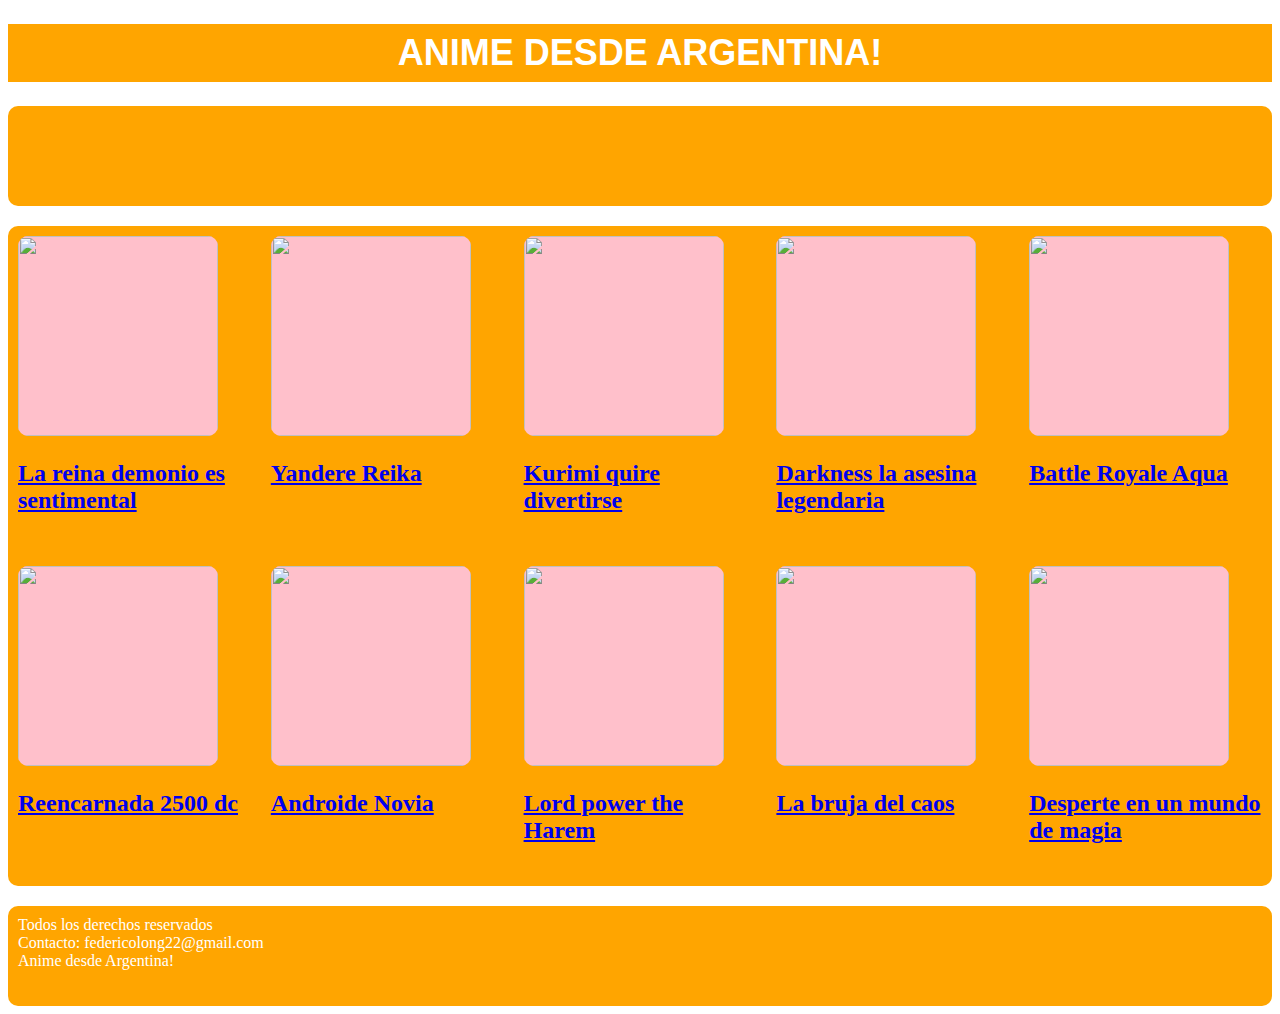
==== index.html @ 26a81dd1 "Add files via upload" ====
<!DOCTYPE html>
<html lang="en">
<head>
  <meta charset="UTF-8">
  <meta http-equiv="X-UA-Compatible" content="IE=edge">
  <meta name="viewport" content="width=device-width, initial-scale=1.0">
  <link rel="stylesheet" href="styles.css" />
  <title>Document</title>
</head>
<body>
  

    <h1>ANIME DESDE ARGENTINA!</h1>

    
  <section class="container">
    <div class="item header"></div>
    <div class="item contenido">
      <a href="novela1.html">
        <img class="imagen" src="imagenes/reinaDemonio.jpg" data-titulo="La reina demonio es sentimental" />
        <h2 class="titulo-imagen">La reina demonio es sentimental</h2>
      </a>
      <a href="novela2.html">
        <img class="imagen" src="imagenes/terror.jpg" data-titulo="Yandere Reika" />
        <h2 class="titulo-imagen">Yandere Reika</h2>
      </a>
      <a href="novela3.html">
        <img class="imagen" src="imagenes/Kurimi.jpg" data-titulo="Kurimi quire divertirse" />
        <h2 class="titulo-imagen">Kurimi quire divertirse</h2>
      </a>
      <a href="novela4.html">
        <img class="imagen" src="imagenes/darkness.jpg" data-titulo="Darkness la asesina legendaria" />
        <h2 class="titulo-imagen">Darkness la asesina legendaria</h2>
      </a>
      <a href="novela5.html">
        <img class="imagen" src="imagenes/AquaRoyale.jpg" data-titulo="Battle Royale Aqua" />
        <h2 class="titulo-imagen">Battle Royale Aqua</h2>
      </a>
      <a href="novela6.html">
        <img class="imagen" src="imagenes/reencarnada.jpg" data-titulo="Reencarnada 2500 dc" />
        <h2 class="titulo-imagen">Reencarnada 2500 dc</h2>
      </a>
      <a href="novela7.html">
        <img class="imagen" src="imagenes/Androide novia.jpg" data-titulo="Androide Novia" />
        <h2 class="titulo-imagen">Androide Novia</h2>
      </a>
      <a href="novela8.html">
        <img class="imagen" src="imagenes/lord.jpg" data-titulo="Lord power the Harem" />
        <h2 class="titulo-imagen">Lord power the Harem</h2>
      </a>
      <a href="novela9.html">
        <img class="imagen" src="imagenes/bonbon.jpg" data-titulo="La bruja del caos" />
        <h2 class="titulo-imagen">La bruja del caos</h2>
      </a>
      <a href="novela10.html">
        <img class="imagen" src="imagenes/HeroeIseaki.jpg" data-titulo="Desperte en un mundo de magia" />
        <h2 class="titulo-imagen">Desperte en un mundo de magia</h2>
      </a>
    </div>
    <div class="item footer">
    Todos los derechos reservados<br> Contacto: federicolong22@gmail.com <br>
    Anime desde Argentina!</div>
  </section>

  <script src="main.js"></script>
</body>
</html>
---- styles.css ----
h1 {
  background-color: orange;
  color: white;
  padding: 8px;
  font-family: "GoticaNegra", sans-serif;
  text-align: center; 
}

/* Estilo para que los H1 sean responsivos */
@media screen and (max-width: 600px) {
  h1 {
    font-size: 24px;
  }
}

@media screen and (min-width: 601px) and (max-width: 992px) {
  h1 {
    font-size: 28px;
  }
}

@media screen and (min-width: 993px) {
  h1 {
    font-size: 36px;
  }
}

/* Estilo para el contenedor principal */
.container {
  display: grid;
  grid-template: 20px 1fr 100px / 1fr; /* Se modificó la altura del header para que sea muy finito */
  grid-template-areas: "header" "contenido" "footer";
  grid-gap: 20px;
  height: 100vh;
}

/* Estilo para el header */
.header {
  grid-area: header;
  background-color: white; /* Fondo blanco */
}

/* Estilo para el contenido */
.contenido {
  grid-area: contenido;
  display: grid;
  grid-template-columns: repeat(auto-fit, minmax(200px, 1fr));
  grid-gap: 20px;
}

/* Estilo para la imagen */
.imagen {
  width: 200px;
  height: 200px;
  background-color: pink;
  border-radius: 10px;
}

/* Estilo para el footer */
.footer {
  grid-area: footer;
}

/* Estilo para el item */
.item {
  background-color: orange;
  padding: 10px;
  color: white;
  border-radius: 10px;
}

/* Punto de quiebre para dispositivos con un ancho máximo de 600px */
@media only screen and (max-width: 600px) {
  .container {
    grid-template: 40px 1fr 60px / 1fr;
    grid-template-areas: "header" "contenido" "footer";
  }
}

/* Punto de quiebre para dispositivos con un ancho mínimo de 600px y máximo de 992px */
@media only screen and (min-width: 600px) and (max-width: 992px) {
  .container {
    grid-template: 80px 1fr 80px / 1fr;
    grid-template-areas: "header" "contenido" "footer";
  }
}

/* Punto de quiebre para dispositivos con un ancho mínimo de 992px */
@media only screen and (min-width: 992px) {
  .container {
    grid-template: 100px 1fr 100px / 400px 1fr;
    grid-template-areas: "header header" "contenido contenido" "footer footer";
  }
}
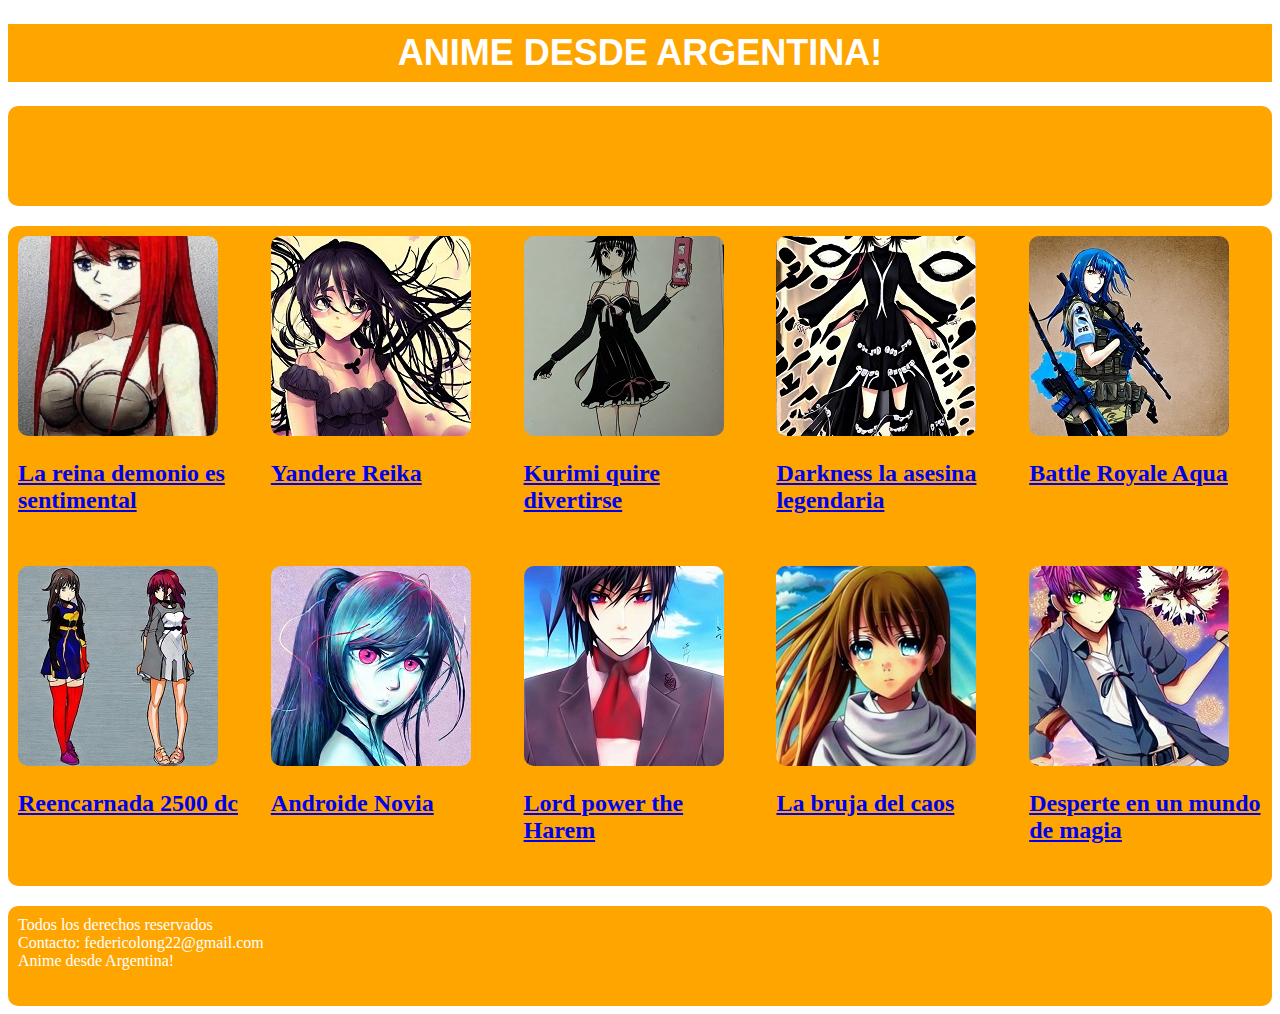
==== commit 3f10f589: "Update index.html" ====
--- a/index.html
+++ b/index.html
@@ -32,11 +32,11 @@
         <img class="imagen" src="imagenes/darkness.jpg" data-titulo="Darkness la asesina legendaria" />
         <h2 class="titulo-imagen">Darkness la asesina legendaria</h2>
       </a>
-      <a href="novela5.html">
+      <a href="Novela5.html">
         <img class="imagen" src="imagenes/AquaRoyale.jpg" data-titulo="Battle Royale Aqua" />
         <h2 class="titulo-imagen">Battle Royale Aqua</h2>
       </a>
-      <a href="novela6.html">
+      <a href="Novela6.html">
         <img class="imagen" src="imagenes/reencarnada.jpg" data-titulo="Reencarnada 2500 dc" />
         <h2 class="titulo-imagen">Reencarnada 2500 dc</h2>
       </a>
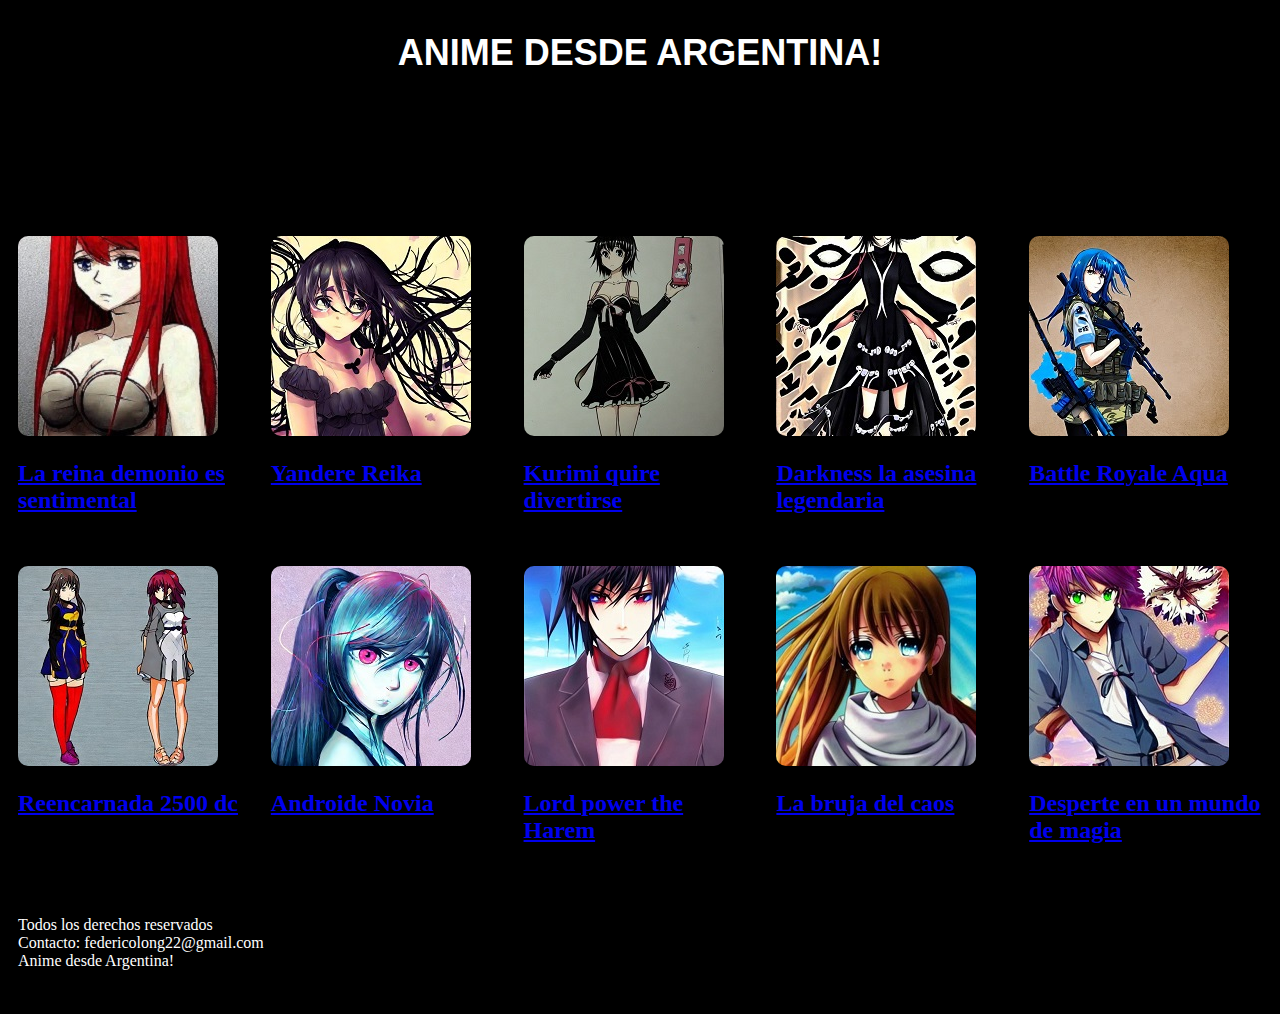
==== commit fbf85458: "Update index.html" ====
--- a/index.html
+++ b/index.html
@@ -7,8 +7,8 @@
   <link rel="stylesheet" href="styles.css" />
   <title>Document</title>
 </head>
-<body>
   
+  <body style="background-color: black; color: white;"> 
 
     <h1>ANIME DESDE ARGENTINA!</h1>
 
--- a/styles.css
+++ b/styles.css
@@ -1,10 +1,14 @@
 
 h1 {
-  background-color: orange;
+  background-color: black;
   color: white;
   padding: 8px;
   font-family: "GoticaNegra", sans-serif;
   text-align: center; 
+}
+
+body {
+  background-color: black;
 }
 
 /* Estilo para que los H1 sean responsivos */
@@ -33,12 +37,13 @@
   grid-template-areas: "header" "contenido" "footer";
   grid-gap: 20px;
   height: 100vh;
+  back-ground: black;
 }
 
 /* Estilo para el header */
 .header {
   grid-area: header;
-  background-color: white; /* Fondo blanco */
+  background-color: black; 
 }
 
 /* Estilo para el contenido */
@@ -47,6 +52,7 @@
   display: grid;
   grid-template-columns: repeat(auto-fit, minmax(200px, 1fr));
   grid-gap: 20px;
+  background-color:black;
 }
 
 /* Estilo para la imagen */
@@ -60,11 +66,12 @@
 /* Estilo para el footer */
 .footer {
   grid-area: footer;
+  background-color: black:
 }
 
 /* Estilo para el item */
 .item {
-  background-color: orange;
+  background-color: black;
   padding: 10px;
   color: white;
   border-radius: 10px;
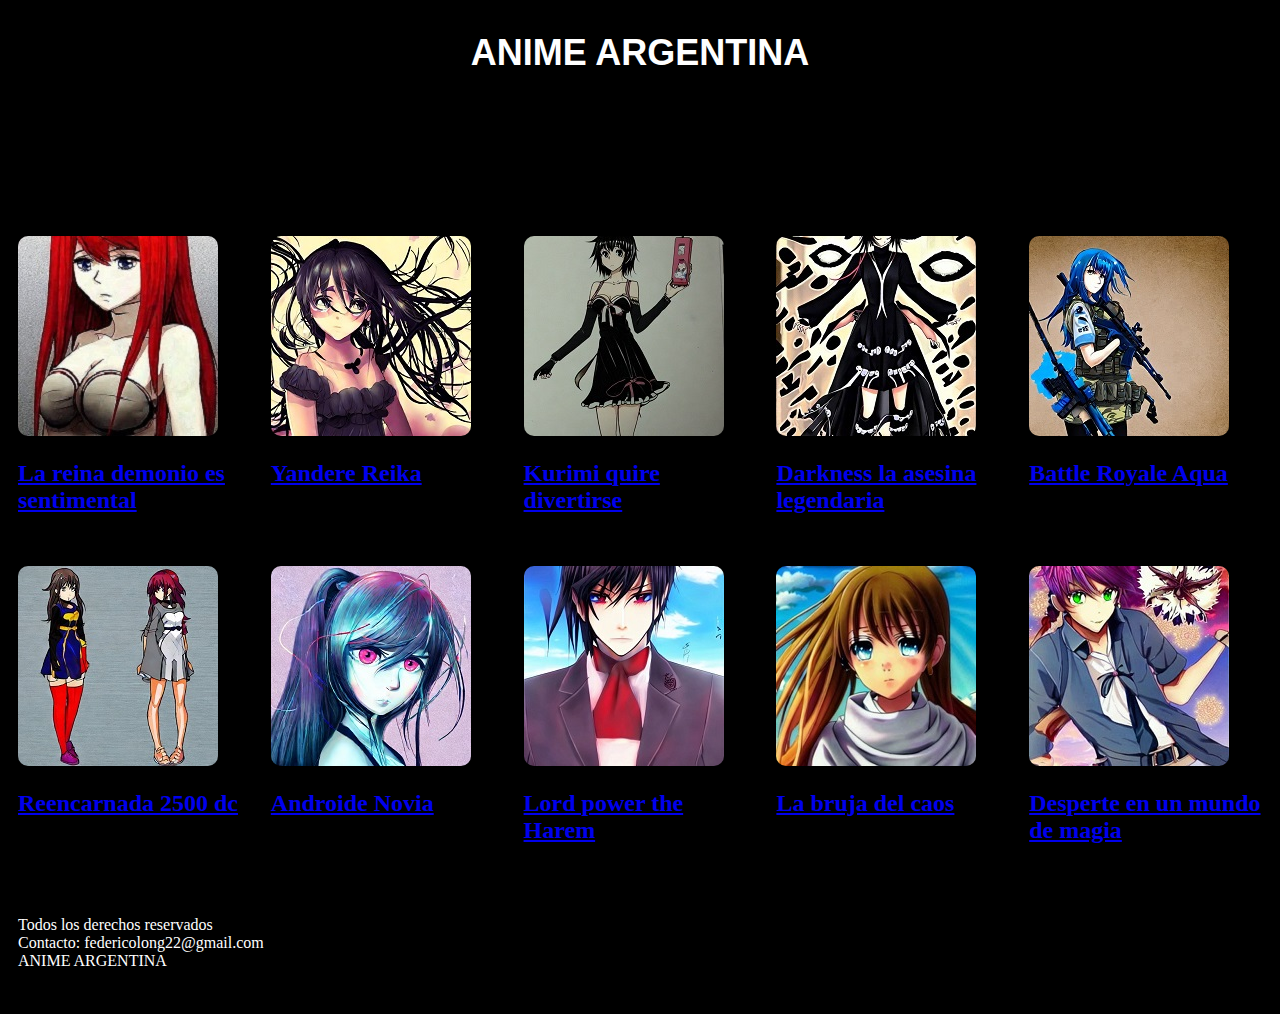
==== commit 156cfed0: "Update index.html" ====
--- a/index.html
+++ b/index.html
@@ -10,7 +10,7 @@
   
   <body style="background-color: black; color: white;"> 
 
-    <h1>ANIME DESDE ARGENTINA!</h1>
+    <h1>ANIME ARGENTINA </h1>
 
     
   <section class="container">
@@ -59,7 +59,7 @@
     </div>
     <div class="item footer">
     Todos los derechos reservados<br> Contacto: federicolong22@gmail.com <br>
-    Anime desde Argentina!</div>
+    ANIME ARGENTINA </div>
   </section>
 
   <script src="main.js"></script>
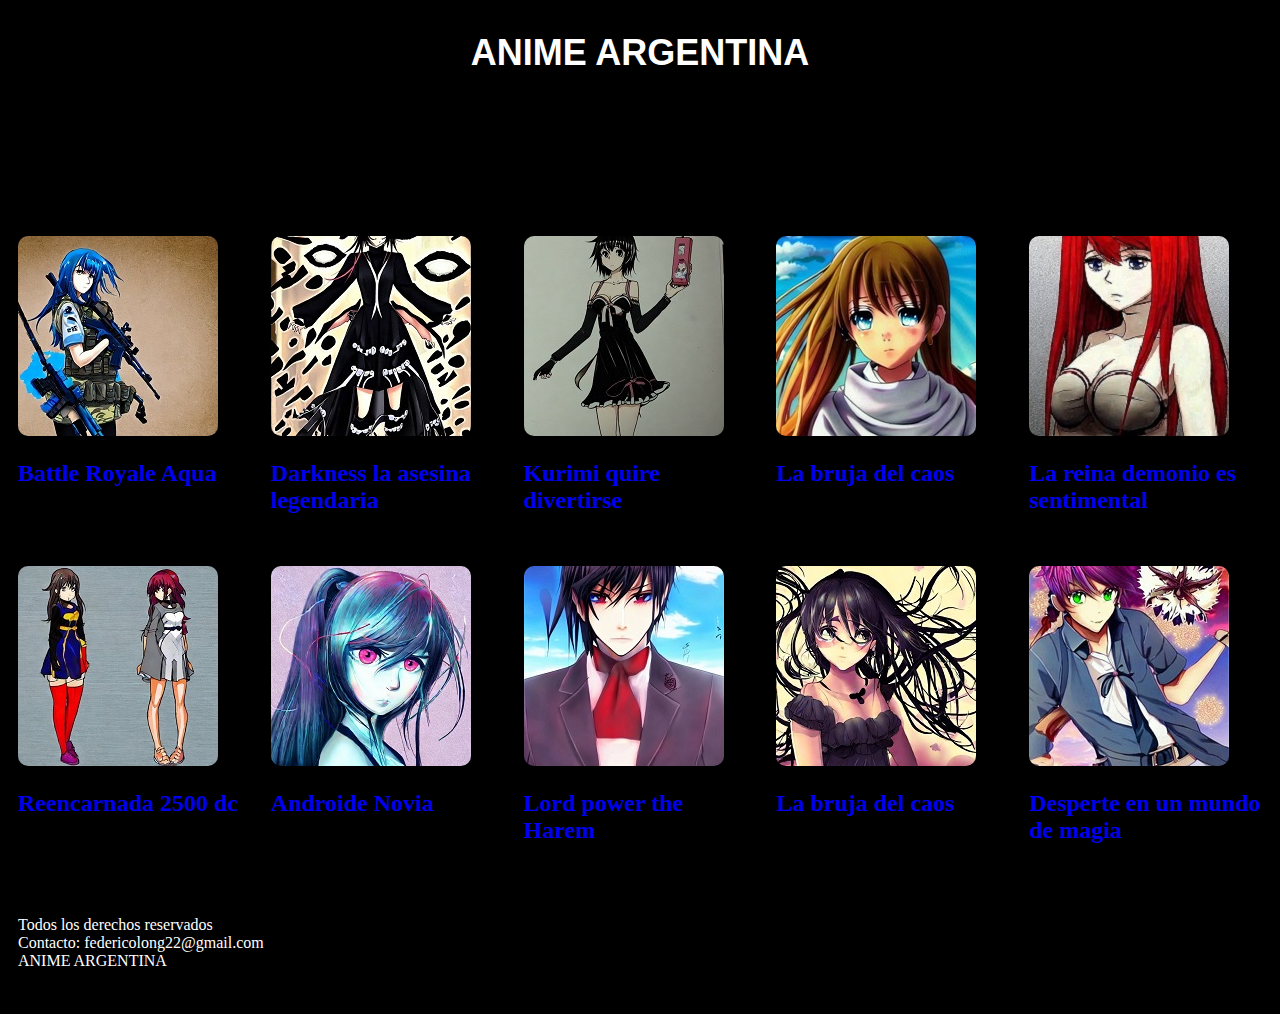
==== commit 3a925922: "Update index.html" ====
--- a/index.html
+++ b/index.html
@@ -17,24 +17,24 @@
     <div class="item header"></div>
     <div class="item contenido">
       <a href="novela1.html">
-        <img class="imagen" src="imagenes/reinaDemonio.jpg" data-titulo="La reina demonio es sentimental" />
-        <h2 class="titulo-imagen">La reina demonio es sentimental</h2>
+        <img class="imagen" src="imagenes/AquaRoyale.jpg" data-titulo="Battle Royale Aqua" />
+        <h2 class="titulo-imagen">Battle Royale Aqua</h2>
       </a>
       <a href="novela2.html">
-        <img class="imagen" src="imagenes/terror.jpg" data-titulo="Yandere Reika" />
-        <h2 class="titulo-imagen">Yandere Reika</h2>
+        <img class="imagen" src="imagenes/darkness.jpg" data-titulo="Darkness la asesina legendaria" />
+        <h2 class="titulo-imagen">Darkness la asesina legendaria</h2>
       </a>
       <a href="novela3.html">
         <img class="imagen" src="imagenes/Kurimi.jpg" data-titulo="Kurimi quire divertirse" />
         <h2 class="titulo-imagen">Kurimi quire divertirse</h2>
       </a>
       <a href="novela4.html">
-        <img class="imagen" src="imagenes/darkness.jpg" data-titulo="Darkness la asesina legendaria" />
-        <h2 class="titulo-imagen">Darkness la asesina legendaria</h2>
+        <img class="imagen" src="imagenes/bonbon.jpg" data-titulo="La bruja del caos" />
+        <h2 class="titulo-imagen">La bruja del caos</h2>
       </a>
       <a href="Novela5.html">
-        <img class="imagen" src="imagenes/AquaRoyale.jpg" data-titulo="Battle Royale Aqua" />
-        <h2 class="titulo-imagen">Battle Royale Aqua</h2>
+        <img class="imagen" src="imagenes/reinaDemonio.jpg" data-titulo="La reina demonio es sentimental" />
+        <h2 class="titulo-imagen">La reina demonio es sentimental</h2>
       </a>
       <a href="Novela6.html">
         <img class="imagen" src="imagenes/reencarnada.jpg" data-titulo="Reencarnada 2500 dc" />
@@ -49,7 +49,7 @@
         <h2 class="titulo-imagen">Lord power the Harem</h2>
       </a>
       <a href="novela9.html">
-        <img class="imagen" src="imagenes/bonbon.jpg" data-titulo="La bruja del caos" />
+        <img class="imagen" src="imagenes/terror.jpg" data-titulo="Yandere Reika" />
         <h2 class="titulo-imagen">La bruja del caos</h2>
       </a>
       <a href="novela10.html">
--- a/styles.css
+++ b/styles.css
@@ -1,3 +1,11 @@
+/* Quitar subrayado de todos los enlaces */
+H2 {
+  text-decoration: none;
+}
+
+a {
+  text-decoration: none;
+}
 
 h1 {
   background-color: black;
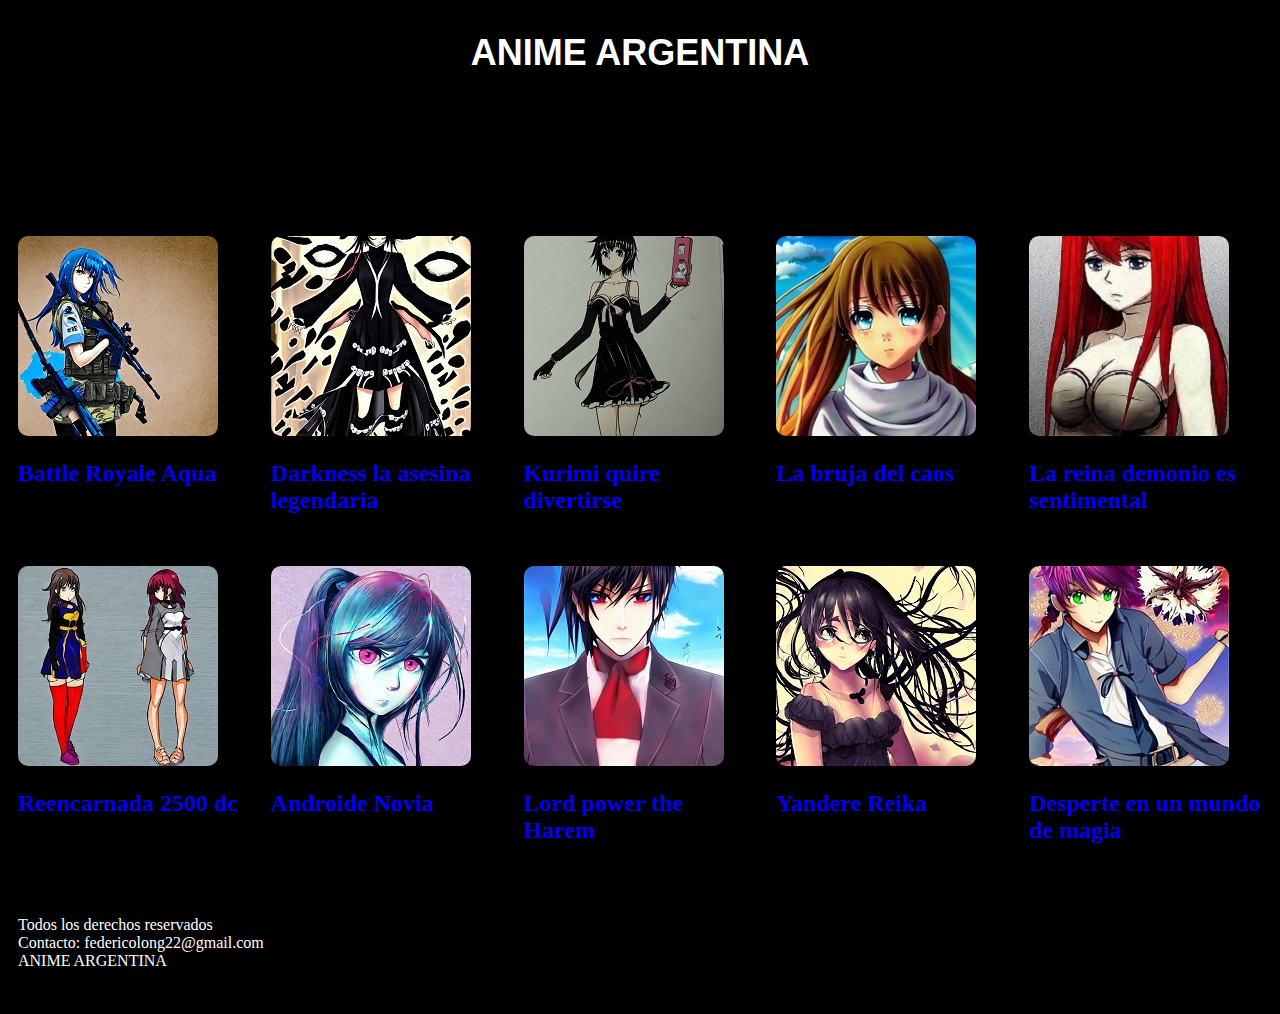
==== commit c8eddc46: "Update index.html" ====
--- a/index.html
+++ b/index.html
@@ -16,11 +16,11 @@
   <section class="container">
     <div class="item header"></div>
     <div class="item contenido">
-      <a href="novela1.html">
+      <a href="novela5.html">
         <img class="imagen" src="imagenes/AquaRoyale.jpg" data-titulo="Battle Royale Aqua" />
         <h2 class="titulo-imagen">Battle Royale Aqua</h2>
       </a>
-      <a href="novela2.html">
+      <a href="novela4.html">
         <img class="imagen" src="imagenes/darkness.jpg" data-titulo="Darkness la asesina legendaria" />
         <h2 class="titulo-imagen">Darkness la asesina legendaria</h2>
       </a>
@@ -28,11 +28,11 @@
         <img class="imagen" src="imagenes/Kurimi.jpg" data-titulo="Kurimi quire divertirse" />
         <h2 class="titulo-imagen">Kurimi quire divertirse</h2>
       </a>
-      <a href="novela4.html">
+      <a href="novela9.html">
         <img class="imagen" src="imagenes/bonbon.jpg" data-titulo="La bruja del caos" />
         <h2 class="titulo-imagen">La bruja del caos</h2>
       </a>
-      <a href="Novela5.html">
+      <a href="Novela1.html">
         <img class="imagen" src="imagenes/reinaDemonio.jpg" data-titulo="La reina demonio es sentimental" />
         <h2 class="titulo-imagen">La reina demonio es sentimental</h2>
       </a>
@@ -48,9 +48,9 @@
         <img class="imagen" src="imagenes/lord.jpg" data-titulo="Lord power the Harem" />
         <h2 class="titulo-imagen">Lord power the Harem</h2>
       </a>
-      <a href="novela9.html">
+      <a href="novela2.html">
         <img class="imagen" src="imagenes/terror.jpg" data-titulo="Yandere Reika" />
-        <h2 class="titulo-imagen">La bruja del caos</h2>
+        <h2 class="titulo-imagen">Yandere Reika</h2>
       </a>
       <a href="novela10.html">
         <img class="imagen" src="imagenes/HeroeIseaki.jpg" data-titulo="Desperte en un mundo de magia" />
